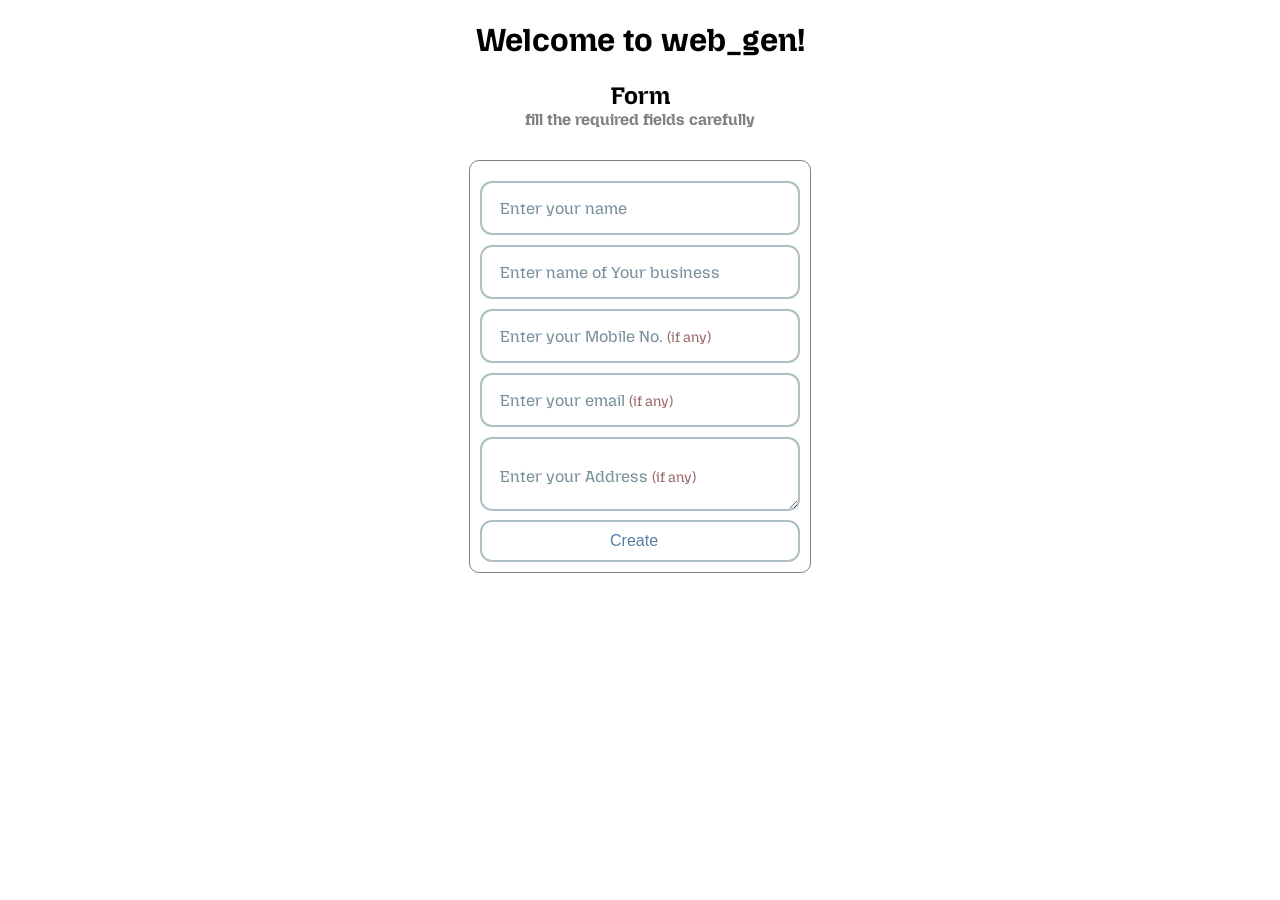
==== index.html @ 934cf533 "constructing the structure of Web_Page_gen" ====
<!DOCTYPE html>
<html lang="en">
<head>
    <meta charset="UTF-8">
    <link rel="preconnect" href="https://fonts.googleapis.com">
    <link rel="preconnect" href="https://fonts.gstatic.com" crossorigin>
    <link href="https://fonts.googleapis.com/css2?family=Mozilla+Headline:wght@200..700&display=swap" rel="stylesheet">
     <link rel="stylesheet" href="style.css">
     
</head>
<body>
   <h1> Welcome to web_gen!</h1>
   <h2 style="margin-bottom:0px;">Form</h2>
<h4 style="margin-top:0px;color:grey;">fill the required fields carefully</h4>
<form action="web.html" method="get"><div class="form">
    <div class="input-container">
        <!-- The placeholder=" " is mandatory for the CSS :not(:placeholder-shown) trick to work -->
        <input type="text" id="username" class="fancy-input" placeholder=" " required>
        <label for="username" class="input-label"><span class="if_any"style="color:#78909c;font-size:16px;">Enter</span> your name</label>
    </div>
    <div class="input-container">

        <input type="text" id="business_name" class="fancy-input" placeholder=" " required>
        <label for="business_name" class="input-label"><span class="if_any"style="color:#78909c;font-size:16px;">Enter</span> name of Your business</label>
    </div>
    <div class="input-container">
        
        <input oninput="this.value = this.value.replace(/[^0-9]/g, '').slice(0, 10)" id="mobile" class="fancy-input" placeholder=" " required>
        <label for="mobile" class="input-label"><span class="if_any"style="color:#78909c;font-size:16px;">Enter</span> your Mobile No. <span class="if_any">(if any)</span></label>
    </div>
   <div class="input-container">
        <input type="email" id="email" class="fancy-input" placeholder=" " required>
        <label for="email" class="input-label"><span class="if_any" style="color:#78909c;font-size:16px;">Enter</span> your email <span class="if_any">(if any)</span></label>
    </div>
    <div class="input-container">
        <textarea id="address" class="fancy-input" placeholder=" " required></textarea>
        <label for="address" class="input-label"><span class="if_any" style="color:#78909c;font-size:16px;">Enter</span> your Address <span class="if_any">(if any)</span></label>
    </div>
    <button type="submit" class="submit">Create</button>
</div>
</form>
</body>
</html>
---- style.css ----
body {text-align: center;
            font-family: 'Mozilla Headline', sans-serif;
        }
.form{
            margin-top:10px;
            margin-bottom:20px;
            color:grey;border:1px solid grey;
            display:inline-block;padding:10px;
            border-radius:10px;
        }
p{
            color:red;
        }
.input-container {
            position: relative;
            width: 320px;
            margin: 10px auto;
        }
      
        /* 2. Style the actual input box */
.fancy-input {
    width: 100%;
    padding: 16px;
    font-size: 16px;
    border: 2px solid #b0bec5; 
    border-radius: 12px;
    outline: none;
    background: #ffffff;
    color: #2D4256; 
    transition: all 0.3s cubic-bezier(0.25, 0.8, 0.25, 1);
    box-sizing: border-box;
}

        /* Textarea specific sizing so the floating label works visually */
textarea.fancy-input {top:-40%;
            min-height:-20%;
            resize: vertical;
            padding-top: -90%; /* Extra padding to accommodate the floating label */
        }
#address{top:-40%;
            min-height:-20%;
            resize: vertical;
            padding-top: -90%;}

/* 3. Style the floating label */
.input-label {
    position: absolute;
    left: 16px;
    top: 50%;
    transform: translateY(-50%);
    color: #78909c;
    font-size: 16px;
    pointer-events: none; 
    transition: all 0.7s cubic-bezier(0.25, 0.8, 0.25, 1);
    background-color: transparent;
    padding: 0 4px;
}

.if_any {
    color: rgb(156, 105, 105);
    font-size: 14px;
    margin-top: 12px;
    opacity: 1;
    visibility: visible;
    transition: all 0.1s ease;
}

/* --- GLOW EFFECT FIX: Combined focus and text typed states --- */
.fancy-input:focus,
.fancy-input:not(:placeholder-shown) {
    border-color: #1c71c0; 
    box-shadow: 0 0 12px 3px rgba(28, 113, 192, 0.45);
} 

/* --- .if_any ANIMATION FIX: Target the span inside the label --- */
.fancy-input:focus ~ .input-label .if_any,
.fancy-input:not(:placeholder-shown) ~ .input-label .if_any {
    animation: if_any_animation 0.7s ease-out forwards;
}

/* --- LABEL ANIMATION FIX: Grouped selectors cleanly without nesting --- */
.fancy-input:focus ~ .input-label,
.fancy-input:not(:placeholder-shown) ~ .input-label {
    top: 0;
    font-size: 12px;
    color: #3a6787; 
    background-color: white;
    opacity: 1; 
    font-weight: 600;
    border-radius: 4px;
    border: 1px solid #d1d1d1;
}

@keyframes if_any_animation {
    0% {
        font-size: 14px;
        opacity: 1;
    }
    30% {
        opacity: 0;
    }
    100% {transform: translateX(-200px);

        font-size: 0px;
        opacity: 0;
        visibility: hidden;
    }
}
.submit {margin-top:-5px;
    width: 100%;
    padding: 10px;
    font-size: 16px;
    border: 2px solid #b0bec5; 
    border-radius: 12px;
    outline: none;
    background: #ffffff;
    color: #577ea3; 
    box-sizing: border-box;
    text-align: center;
    text-align: left;
    padding-left: 40%;
    padding-right: 50%;
    transition: background-color 0.5s ease,color 0.8s ease;;
    
}
.submit:hover {
    background-color: #1c71c0;
    color: white;
    border-color: #1c71c0;
    cursor: pointer;
}
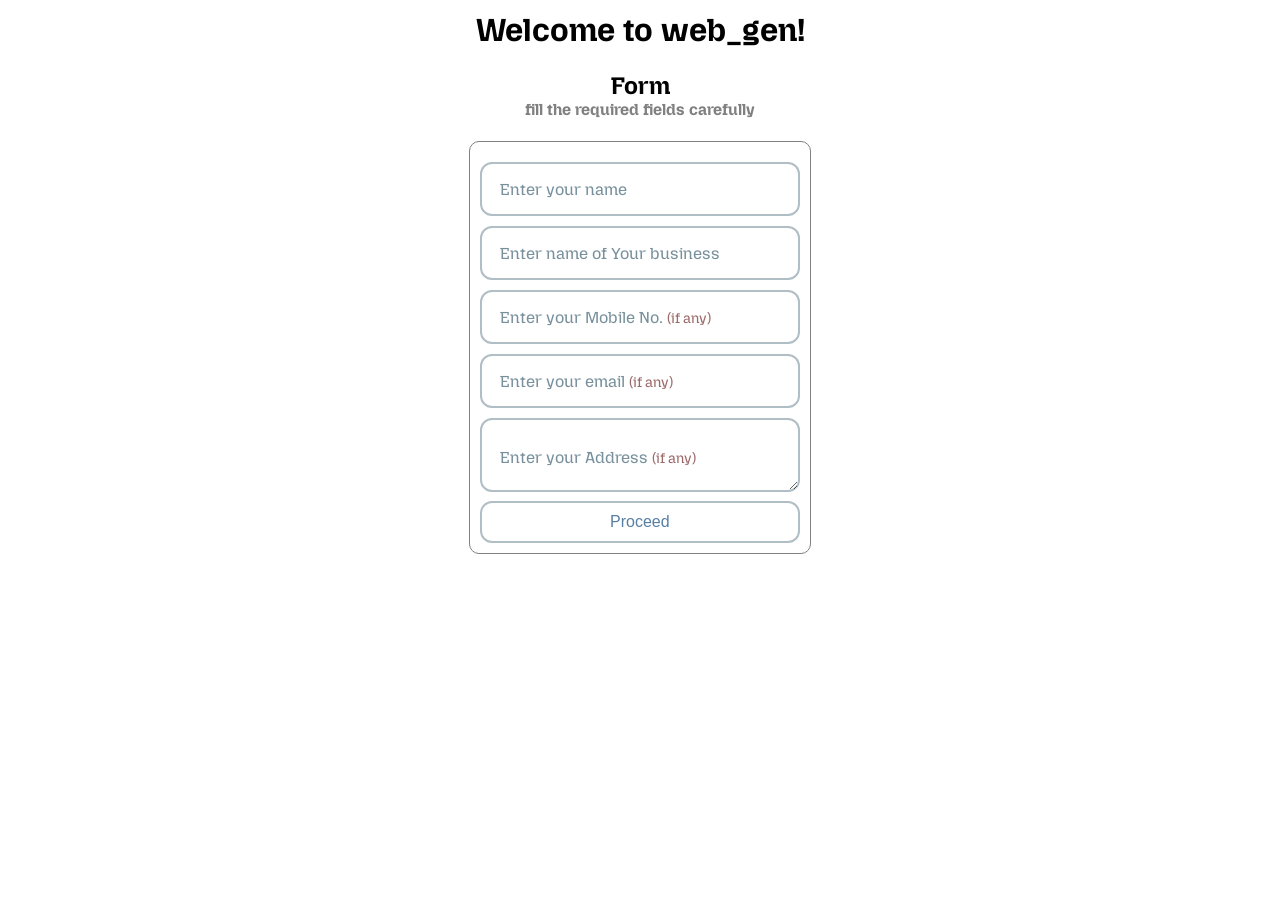
==== commit 1aacecaa: "animation and button logic improved" ====
--- a/index.html
+++ b/index.html
@@ -2,42 +2,59 @@
 <html lang="en">
 <head>
     <meta charset="UTF-8">
+    <meta name="viewport" content="width=device-width, initial-scale=1.0">
     <link rel="preconnect" href="https://fonts.googleapis.com">
     <link rel="preconnect" href="https://fonts.gstatic.com" crossorigin>
     <link href="https://fonts.googleapis.com/css2?family=Mozilla+Headline:wght@200..700&display=swap" rel="stylesheet">
-     <link rel="stylesheet" href="style.css">
-     
+    <link rel="stylesheet" href="style.css">
+    <link rel="stylesheet" href="right panel.css">
+
+    <script src="script.js" defer></script>
+    <title>Web Gen</title>
 </head>
 <body>
-   <h1> Welcome to web_gen!</h1>
-   <h2 style="margin-bottom:0px;">Form</h2>
-<h4 style="margin-top:0px;color:grey;">fill the required fields carefully</h4>
-<form action="web.html" method="get"><div class="form">
-    <div class="input-container">
-        <!-- The placeholder=" " is mandatory for the CSS :not(:placeholder-shown) trick to work -->
-        <input type="text" id="username" class="fancy-input" placeholder=" " required>
-        <label for="username" class="input-label"><span class="if_any"style="color:#78909c;font-size:16px;">Enter</span> your name</label>
+<div class="header">
+  
+    <div class="main-content">
+        <h1>Welcome to web_gen!</h1>
+        <h2 style="margin-bottom:0px;">Form</h2>
+        <h4 style="margin-top:0px;color:grey;">fill the required fields carefully</h4>
+        
+        <form action="web.html" method="get">
+            <div class="form">
+                <div class="input-container">
+                    <input type="text" id="username" class="fancy-input" placeholder=" " required>
+                    <label for="username" class="input-label"><span class="if_any" style="color:#78909c;font-size:16px;">Enter</span> your name</label>
+                </div>
+                
+                <div class="input-container">
+                    <input type="text" id="business_name" class="fancy-input" placeholder=" " required>
+                    <label for="business_name" class="input-label"><span class="if_any" style="color:#78909c;font-size:16px;">Enter</span> name of Your business</label>
+                </div>
+                
+                <div class="input-container">
+                    <input oninput="this.value = this.value.replace(/[^0-9]/g, '').slice(0, 10)" id="mobile" class="fancy-input" placeholder=" ">
+                    <label for="mobile" class="input-label"><span class="if_any" style="color:#78909c;font-size:16px;">Enter</span> your Mobile No. <span class="if_any">(if any)</span></label>
+                </div>
+                
+                <div class="input-container">
+                    <input type="email" id="email" class="fancy-input" placeholder=" ">
+                    <label for="email" class="input-label"><span class="if_any" style="color:#78909c;font-size:16px;">Enter</span> your email <span class="if_any">(if any)</span></label>
+                </div>
+                
+                <div class="input-container">
+                    <textarea id="address" class="fancy-input" placeholder=" "></textarea>
+                    <label for="address" class="input-label"><span class="if_any" style="color:#78909c;font-size:16px;">Enter</span> your Address <span class="if_any">(if any)</span></label>
+                </div>
+                
+                <button type="submit" class="submit" id="submitBtn">Proceed</button>
+            </div>
+        </form>
     </div>
-    <div class="input-container">
-
-        <input type="text" id="business_name" class="fancy-input" placeholder=" " required>
-        <label for="business_name" class="input-label"><span class="if_any"style="color:#78909c;font-size:16px;">Enter</span> name of Your business</label>
+    <div class="panel">
+        hlo
     </div>
-    <div class="input-container">
-        
-        <input oninput="this.value = this.value.replace(/[^0-9]/g, '').slice(0, 10)" id="mobile" class="fancy-input" placeholder=" " required>
-        <label for="mobile" class="input-label"><span class="if_any"style="color:#78909c;font-size:16px;">Enter</span> your Mobile No. <span class="if_any">(if any)</span></label>
-    </div>
-   <div class="input-container">
-        <input type="email" id="email" class="fancy-input" placeholder=" " required>
-        <label for="email" class="input-label"><span class="if_any" style="color:#78909c;font-size:16px;">Enter</span> your email <span class="if_any">(if any)</span></label>
-    </div>
-    <div class="input-container">
-        <textarea id="address" class="fancy-input" placeholder=" " required></textarea>
-        <label for="address" class="input-label"><span class="if_any" style="color:#78909c;font-size:16px;">Enter</span> your Address <span class="if_any">(if any)</span></label>
-    </div>
-    <button type="submit" class="submit">Create</button>
+    
 </div>
-</form>
 </body>
 </html>
--- a/style.css
+++ b/style.css
@@ -1,20 +1,62 @@
-body {text-align: center;
-            font-family: 'Mozilla Headline', sans-serif;
-        }
-.form{
-            margin-top:10px;
+body {
+    text-align: center;
+    font-family: 'Mozilla Headline', sans-serif;
+    margin-top: 0;
+    
+    /* Ensures scrolling is still active even when hidden */
+    overflow-y: auto; 
+    -ms-overflow-style: none;  /* Hides scrollbar in IE and old Edge */
+    scrollbar-width: none;     /* Hides scrollbar in Firefox */
+}
+
+/* Hides scrollbar for Chrome, Safari, and newer Edge on the entire page */
+html::-webkit-scrollbar,
+body::-webkit-scrollbar {
+    display: none;
+}
+        
+.form{  transform: translateX(0);
+            margin-top:1px;
             margin-bottom:20px;
             color:grey;border:1px solid grey;
             display:inline-block;padding:10px;
             border-radius:10px;
+            animation : fade 0.6s ease-out forwards;
+            overflow: hidden;
+            transition: max-height 1.5s ease-in-out, padding 0.5s ease-in-out;
+        }
+        @keyframes fade {
+            0% { opacity: 0; max-height: 0; }
+            15% { opacity: 0.3; max-height: 100px; }
+            20% { opacity: 0.5; max-height: 100px; }
+            30% { opacity: 0.8; max-height: 300px; }
+            80% { opacity: 0.9; max-height: 400px; }
+            100% { opacity: 1; max-height: auto; }
+        }
+        .form.shrink {
+            animation: shrinkForm 0.5s ease-in forwards;
+        }
+        @keyframes shrinkForm {
+            0% { max-height: 390px; padding: 10px; }
+            100% { max-height: 340px; padding: 10px; }
         }
 p{
             color:red;
         }
-.input-container {
+.input-container {opacity: 0;
             position: relative;
             width: 320px;
             margin: 10px auto;
+            animation : fadeIn 0.6s ease-out forwards;
+        }
+        .input-container:nth-child(1) { animation-delay: 0.1s; }
+        .input-container:nth-child(2) { animation-delay: 0.2s; }
+        .input-container:nth-child(3) { animation-delay: 0.3s; }
+        .input-container:nth-child(4) { animation-delay: 0.4s; }
+        .input-container:nth-child(5) { animation-delay: 0.5s; }
+        @keyframes fadeIn {
+            0% { opacity: 0; transform: translateY(-20px); }
+            100% { opacity: 1; transform: translateY(0); }
         }
       
         /* 2. Style the actual input box */
@@ -128,4 +170,32 @@
     color: white;
     border-color: #1c71c0;
     cursor: pointer;
+}
+.app-container {
+    display: flex;
+    width: 100vw;
+    height: 100vh;
+}
+
+/* 2. Your main content stretches to take up all available remaining space */
+.main-content {position: relative;
+    margin-top:-50px;
+    flex: 1;
+    padding: 40px;
+    box-sizing: border-box;
+    /* Smoothly animates the form shift when the panel takes up space */
+    transition: all 0.5s cubic-bezier(0.16, 1, 0.3, 1); 
+}
+.submit.submitted:hover{
+    background-color: #28a745;
+}
+.main-content.to_left {
+   /* Moves the form left by the width of the panel */
+    /* Optional: Adjust padding if needed */
+    animation : slideLeft 1s forwards; /* Smooth slide animation */
+}
+@keyframes slideLeft {
+    0% { transform: translateX(0); }
+
+    100% { transform: translateX(-10vw); }
 }
--- a/right panel.css
+++ b/right panel.css
@@ -0,0 +1,31 @@
+.panel{
+    position: fixed;
+    display : flex;
+    top: 0;
+    right: 0;
+    width: 35vw;
+    height: 100vh;
+    background-color: #ffffff;
+    
+    padding: 40px 30px;
+    box-sizing: border-box;
+    font-family: sans-serif;
+    transform: translateX(102%);
+    transition: transform 0.3s ease-in-out;
+}
+
+.panel.open {
+    transform: translateX(0);
+    animation : panel 0.5s forwards;
+}
+@keyframes panel {
+    0% {
+        box-shadow: none;
+    }
+    20% {
+        background-color:#F8F9FA ;
+    }
+    100% {
+        background-color: #FAF9F6;
+        box-shadow: -5px 0 15px rgba(0,0,0,0.3);
+    }}
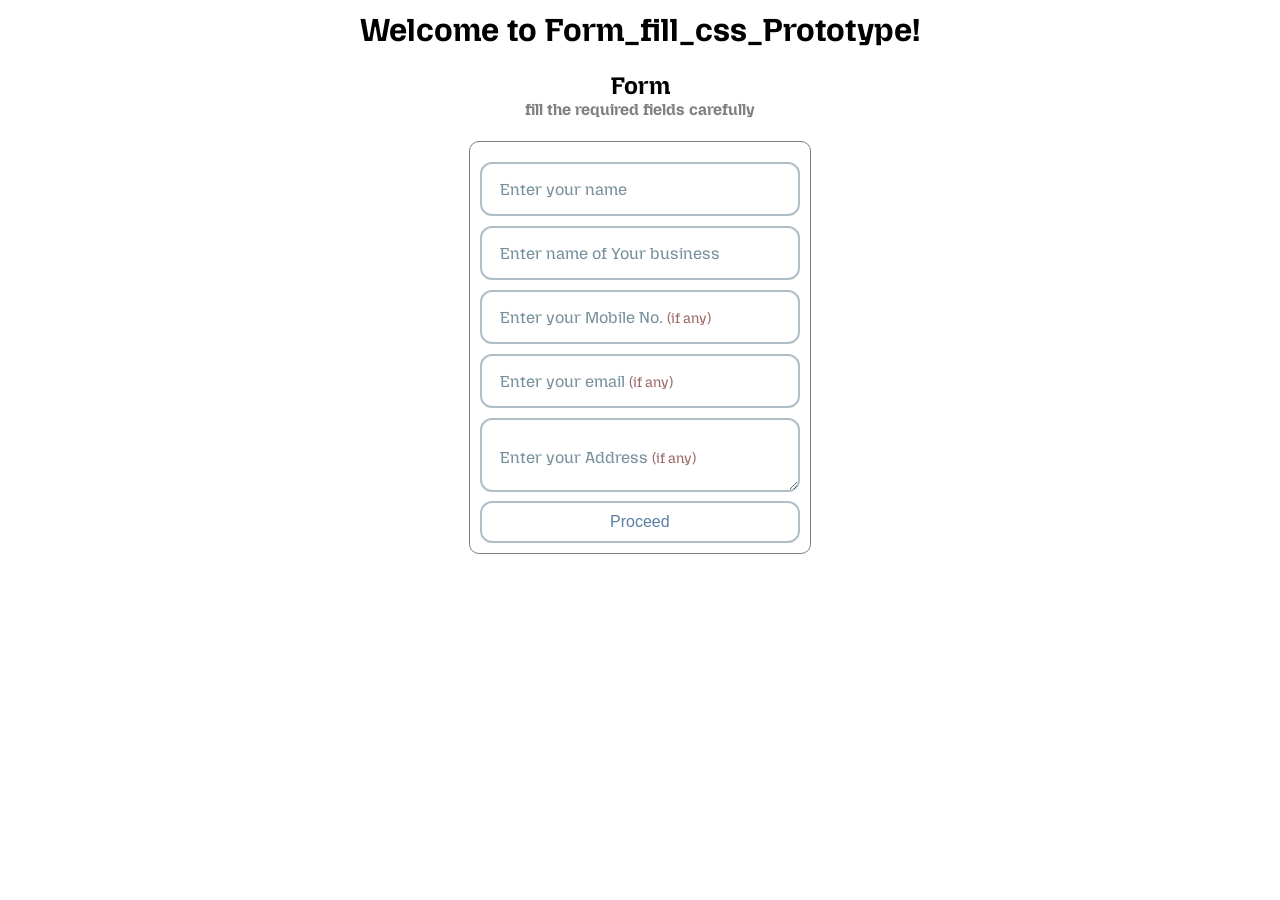
==== commit b0995d19: "done all required changes and project idea to universal form with animations ,also added demo websit" ====
--- a/index.html
+++ b/index.html
@@ -10,13 +10,13 @@
     <link rel="stylesheet" href="right panel.css">
 
     <script src="script.js" defer></script>
-    <title>Web Gen</title>
+    <title>Form_fill</title>
 </head>
 <body>
 <div class="header">
   
     <div class="main-content">
-        <h1>Welcome to web_gen!</h1>
+        <h1>Welcome to Form_fill_css_Prototype!</h1>
         <h2 style="margin-bottom:0px;">Form</h2>
         <h4 style="margin-top:0px;color:grey;">fill the required fields carefully</h4>
         
@@ -52,7 +52,60 @@
         </form>
     </div>
     <div class="panel">
-        hlo
+        Select the Issue you want to Solve and click on the button to proceed.<br><br>
+        <div class=" issue-list">
+            <label class="checkbox-container">
+                <input type="checkbox" class="hidden-checkbox">
+                <span class="checkbox-box"></span>
+                <span class="checkbox-text"><span class="issue">Issue 1:</span> Website not loading</span>
+            
+            </label>
+            <label class="checkbox-container">
+                <input type="checkbox" class="hidden-checkbox">
+                <span class="checkbox-box"></span>
+                <span class="checkbox-text"><span class="issue">Issue 2:</span> Unable to login</span>
+            </label>
+            <label class="checkbox-container">
+                 <input type="checkbox" class="hidden-checkbox">
+            <span class="checkbox-box"></span>
+            <span class="checkbox-text"><span class="issue">Issue 3:</span> Payment failure</span>
+        </label>  
+        <label class="checkbox-container">
+                <input type="checkbox" class="hidden-checkbox">
+                <span class="checkbox-box"></span>
+                <span class="checkbox-text"><span class="issue">Issue 4:</span> animations are not working</span>
+            </label>
+            <label class="checkbox-container">
+                <input type="checkbox" class="hidden-checkbox">
+                <span class="checkbox-box"></span>
+                <span class="checkbox-text"><span class="issue">Issue 5:</span> Unable to buy items</span>
+            </label>
+            <label class="checkbox-container">
+                 <input type="checkbox" class="hidden-checkbox">
+            <span class="checkbox-box"></span>
+            <span class="checkbox-text"><span class="issue">Issue 6:</span> loading failure</span>
+        </label>  
+        <label class="checkbox-container">
+                <input type="checkbox" class="hidden-checkbox">
+                <span class="checkbox-box"></span>
+                <span class="checkbox-text"><span class="issue">Issue 7:</span> error message</span>
+            </label>
+            <label class="checkbox-container">
+                <input type="checkbox" class="hidden-checkbox">
+                <span class="checkbox-box"></span>
+                <span class="checkbox-text"><span class="issue">Issue 8:</span> authentication failure</span>
+            </label>
+            <label class="checkbox-container">
+                 <input type="checkbox" class="hidden-checkbox">
+            <span class="checkbox-box"></span>
+            <span class="checkbox-text"><span class="issue">Issue 9:</span> other</span>
+        </label>  
+        
+        
+        </div>
+       <a href="demo.html" class="final-submit-button" style="color: white;">
+    Proceed
+</a>
     </div>
     
 </div>
--- a/style.css
+++ b/style.css
@@ -34,11 +34,12 @@
             100% { opacity: 1; max-height: auto; }
         }
         .form.shrink {
-            animation: shrinkForm 0.5s ease-in forwards;
+            animation: shrinkForm 0.9s ease-in forwards;
         }
         @keyframes shrinkForm {
             0% { max-height: 390px; padding: 10px; }
-            100% { max-height: 340px; padding: 10px; }
+            20% { max-height: 345px; padding: 10px; }   
+            90% { max-height: auto; padding: 10px; }
         }
 p{
             color:red;
@@ -195,7 +196,7 @@
     animation : slideLeft 1s forwards; /* Smooth slide animation */
 }
 @keyframes slideLeft {
-    0% { transform: translateX(0); }
-
-    100% { transform: translateX(-10vw); }
+    37% { transform: translateX(0); }
+
+    100% { transform: translateX(-15vw); }
 }
--- a/right panel.css
+++ b/right panel.css
@@ -1,17 +1,23 @@
-.panel{
+html::-webkit-scrollbar,
+body::-webkit-scrollbar {
+    display: none;
+}
+.panel{-ms-overflow-style: none;  
+    scrollbar-width: none;
     position: fixed;
-    display : flex;
+    display : block;
     top: 0;
     right: 0;
-    width: 35vw;
+    width: 40vw;
     height: 100vh;
     background-color: #ffffff;
-    
+    text-align: left;
     padding: 40px 30px;
     box-sizing: border-box;
-    font-family: sans-serif;
+    font-family: 'Mozilla Headline', sans-serif;
     transform: translateX(102%);
-    transition: transform 0.3s ease-in-out;
+    transition: transform 0.6s ease-in-out;
+    overflow-y: auto
 }
 
 .panel.open {
@@ -28,4 +34,181 @@
     100% {
         background-color: #FAF9F6;
         box-shadow: -5px 0 15px rgba(0,0,0,0.3);
-    }}+    }}
+
+/* Style the entire container block */
+.checkbox-container {
+    display: flex;
+    align-items: center;
+    padding: 25px 20px;
+    border: 1px solid #000000;
+    border-radius: 20px;
+    cursor: pointer;
+    user-select: none;
+    transition: background-color 0.2s ease;
+    margin-bottom: 10px;
+    transition: box-shadow 0.5s ease, border-radius 1.5s ease, background-color 0.5s ease;
+    
+
+}
+
+/* Add a subtle hover effect to the whole container */
+.checkbox-container:hover {
+    background-color: #f5f5f5;
+    border-color: #1c71c0; 
+    
+    animation: border-radius-animation 0.1s forwards; /* Optional: Smooth transition for border-radius */
+    box-shadow: 0 0 12px 3px rgba(28, 113, 192, 0.45);
+    transition: box-shadow 0.2s ease, border-radius 0.5s ease, background-color 0.2s ease;
+}
+@keyframes border-radius-animation {
+    from { border-radius: 20px; }
+    to { border-radius: 12px; }
+}
+
+/* Hide the native checkbox visually but keep it accessible */
+.hidden-checkbox {
+    position: absolute;
+    opacity: 0;
+    width: 0;
+    height: 0;
+}
+
+/* Style your custom checkbox square */
+.checkbox-box {
+    width: 14px;
+    height: 14px;
+    border: 1px solid #757575;
+    border-radius: 2px;
+    margin-right: 12px;
+    display: inline-block;
+    position: relative;
+    border-radius: 5px; 
+}
+
+/* Add a checkmark inside the custom box when checked */
+.hidden-checkbox:checked + .checkbox-box {
+    background-color: #007bff; /* Change this to your preferred fill color */
+    border-color: #007bff;
+    border-radius:100%;
+    box-shadow: 0 0 1px 1px rgba(28, 113, 192, 0.45);
+    background-image: url('data:image/svg+xml;utf8,<svg xmlns="http://www.w3.org/2000/svg" viewBox="0 0 24 24" fill="none" stroke="white" stroke-width="3" stroke-linecap="round" stroke-linejoin="round"><polyline points="20 6 9 17 4 12"/></svg>');
+}
+.checkbox-container:has(.hidden-checkbox:checked) {
+    background-color: #daf6ff;
+    
+}
+/* Style the accompanying text */
+.checkbox-text {
+    font-family: 'Mozilla Headline', sans-serif;
+    font-size: 16px;
+    color: #000000;
+}
+.hidden-checkbox:checked ~ .checkbox-text {
+    
+    animation : text-animation 0.6s forwards;
+    
+}
+@keyframes text-animation {
+    0% {color: #000000; 
+    font-weight: 200;
+    border-radius: 4px;
+    
+    ;}
+    100% {
+       color: #000000; 
+    font-weight: 600;
+    border-radius: 4px;
+    
+    
+    }
+    100% {
+        
+}}
+.hidden-checkbox:checked ~ .checkbox-text .issue{
+    animation : if_any_animation 0.7s forwards;
+}
+@keyframes if_any_animation {
+    0% {
+        font-size: 14px;
+        opacity: 1;
+    }
+    29%{filter:blur(2px);}
+    30% {
+        opacity: 0.9;
+    }
+    31% {
+
+        
+        opacity: 0.9;
+        visibility: hidden;
+    }
+    33%{color:transparent}
+    100% {
+
+        font-size: 0px;
+        opacity: 0;
+        visibility: hidden;
+    }
+}
+.checkbox-text .issue {
+    display: inline-block; /* Required for font-size scale transitions to render smoothly */
+    /* Triggers when the checkbox is NOT checked */
+    animation: if_any_animation_reverse 0.7s forwards; 
+}
+@keyframes if_any_animation_reverse {
+    0% {
+        font-size: 0px;
+        opacity: 0;
+        visibility: hidden;
+    }
+    30% {
+        opacity: 0;
+    }
+    50% {filter:blur(2px);
+        
+        
+        opacity: 0;
+        visibility: hidden;
+    }
+    
+    100% {
+        font-size: 14px;
+        opacity: 1;
+        visibility: visible;
+    }
+}
+.final-submit-button {
+    display: none; /* Initially hidden */
+   
+}
+.panel:has(.hidden-checkbox:checked) .final-submit-button {
+    /* THE TWO FIXES REQUIRED */
+    box-sizing: border-box; 
+    bottom: -10px;           
+    width: 100%;
+    position: sticky;
+    z-index: 100;          
+    background-color: #1c71c0; 
+    text-align: center;
+    padding: 20px;
+    display: block;        
+    margin-top: 20px;
+    font-weight: 600;
+    font-size: 16px;
+    border: 2px solid #b0bec5; 
+    border-radius: 16px;
+    cursor: pointer;
+    animation: show-button 0.5s forwards;
+    box-shadow: 0px 10px 20px 30px white;
+}
+@keyframes show-button {
+       0% {
+        opacity: 0;
+    transform: translateY(20px);
+    }
+    100% {
+    opacity: 1;
+
+    }
+}
